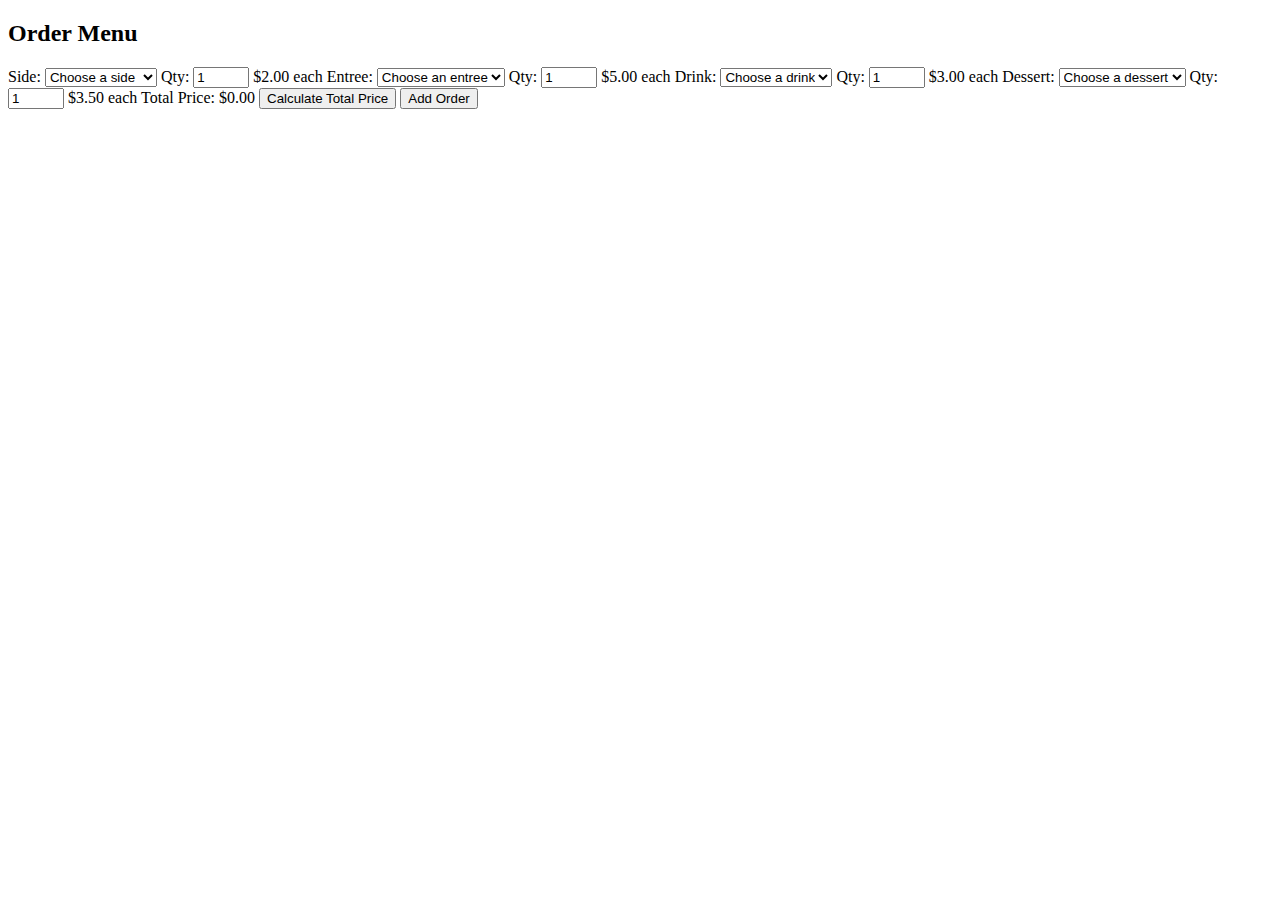
==== Form.html @ 28f5fe95 "Rename Form to Form.html" ====
<!DOCTYPE html>
 <h2>Order Menu</h2>
            <form id="menuForm">
                <label for="side">Side:</label>
                <select id="side" name="side">
                    <option value="">Choose a side</option>
                    <option value="Collard Greens">Collard Greens</option>
                    <option value="Potato Salad">Potato Salad</option>
                    <option value="Cornbread">Cornbread</option>
                </select>
                <label for="sideQty">Qty:</label>
                <input type="number" id="sideQty" name="sideQty" value="1" min="1" max="10">
                <span>$2.00 each</span>

                <label for="entree">Entree:</label>
                <select id="entree" name="entree">
                    <option value="">Choose an entree</option>
                    <option value="Cat Fish">Cat Fish</option>
                    <option value="Neck Bone">Neck Bone</option>
                    <option value="Fried Chicken">Fried Chicken</option>
                </select>
                <label for="entreeQty">Qty:</label>
                <input type="number" id="entreeQty" name="entreeQty" value="1" min="1" max="10">
                <span>$5.00 each</span>

                <label for="drink">Drink:</label>
                <select id="drink" name="drink">
                    <option value="">Choose a drink</option>
                    <option value="Fizzy Punch">Fizzy Punch</option>
                    <option value="Water">Water</option>
                    <option value="Sun Tea">Sun Tea</option>
                </select>
                <label for="drinkQty">Qty:</label>
                <input type="number" id="drinkQty" name="drinkQty" value="1" min="1" max="10">
                <span>$3.00 each</span>

                <label for="dessert">Dessert:</label>
                <select id="dessert" name="dessert">
                    <option value="">Choose a dessert</option>
                    <option value="Peach Cobbler">Peach Cobbler</option>
                    <option value="Apple Pie">Apple Pie</option>
                    <option value="Chocolate Cake">Chocolate Cake</option>
                </select>
                <label for="dessertQty">Qty:</label>
                <input type="number" id="dessertQty" name="dessertQty" value="1" min="1" max="10">
                <span>$3.50 each</span>

                <label for="totalPrice">Total Price:</label>
                <span id="totalPrice">$0.00</span>

                <input type="button" value="Calculate Total Price" onclick="calculateTotal()">
                <input type="button" value="Add Order" onclick="addOrder()">
                <ul id="orderList"></ul>
            </form>
</html>
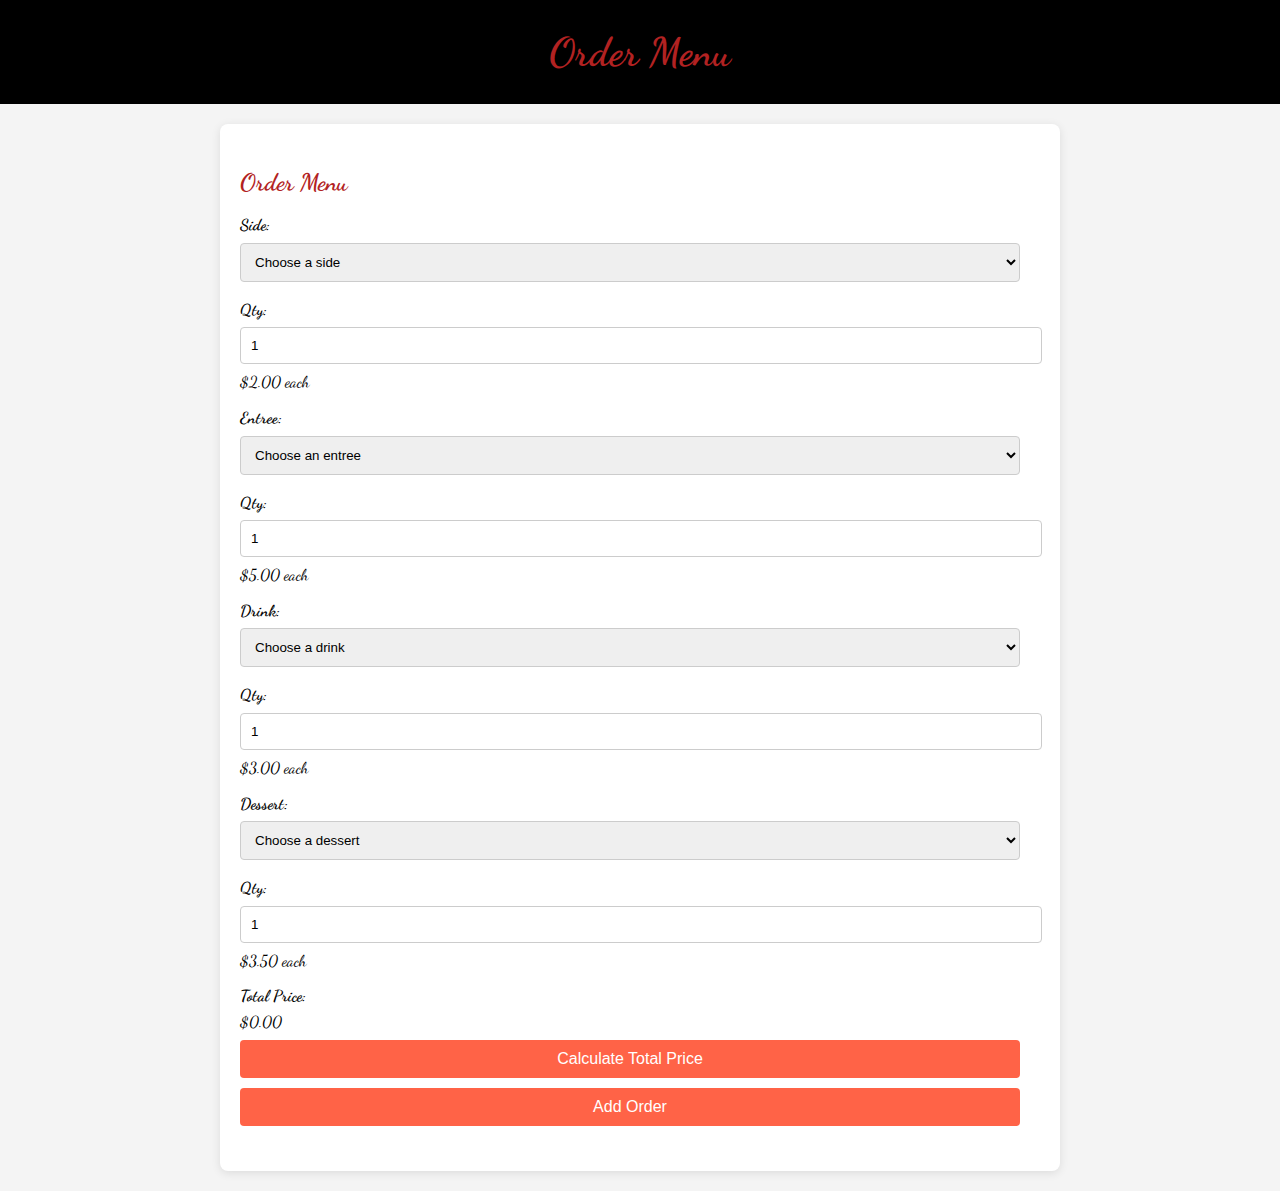
==== commit c81d1d03: "Update Form.html" ====
--- a/Form.html
+++ b/Form.html
@@ -1,5 +1,98 @@
 <!DOCTYPE html>
- <h2>Order Menu</h2>
+<html lang="en">
+<head>
+    <meta charset="UTF-8">
+    <meta name="viewport" content="width=device-width, initial-scale=1.0">
+    <title>Order Menu - My Portfolio</title>
+    <link href="https://fonts.googleapis.com/css2?family=Dancing+Script&display=swap" rel="stylesheet">
+    <style>
+        body {
+            font-family: 'Dancing Script', cursive; 
+            margin: 0;
+            padding: 0;
+            background-color: #f4f4f4; /* Light background color */
+            line-height: 1.6;
+        }
+        header {
+            background: #000000; /* Black background */
+            color: #b22222; /* Darker red (FireBrick) */
+            padding: 20px 0;
+            text-align: center;
+        }
+        h1 {
+            margin: 0;
+            font-size: 2.5em;
+        }
+        main {
+            max-width: 800px;
+            margin: 20px auto;
+            padding: 20px;
+            background: white;
+            border-radius: 8px;
+            box-shadow: 0 2px 10px rgba(0, 0, 0, 0.1);
+        }
+        section {
+            margin-bottom: 20px;
+        }
+        img {
+            max-width: 100%;
+            height: auto;
+            border-radius: 8px;
+            margin: 10px 0;
+        }
+        h2 {
+            color: #b22222; /* Darker red */
+            margin-bottom: 10px;
+        }
+        label {
+            font-weight: bold;
+            margin-top: 10px;
+            display: block; /* Ensure labels are displayed on their own line */
+        }
+        select, input[type="number"], input[type="button"] {
+            width: calc(100% - 20px);
+            padding: 10px;
+            margin: 5px 0;
+            border: 1px solid #ccc;
+            border-radius: 4px;
+        }
+        input[type="button"] {
+            background: #ff6347; /* Tomato color */
+            color: white;
+            cursor: pointer;
+            border: none;
+            font-size: 1em;
+        }
+        input[type="button"]:hover {
+            background: #e5533d; /* Darker tomato color */
+        }
+        #orderList {
+            margin-top: 20px;
+            list-style-type: none;
+            padding: 0;
+        }
+        #orderList li {
+            background: #f8f8f8;
+            padding: 10px;
+            border: 1px solid #ddd;
+            border-radius: 4px;
+            margin: 5px 0;
+        }
+        #discountInfo {
+            color: green; /* Color for discount info */
+            font-weight: bold;
+            margin-top: 10px;
+        }
+    </style>
+</head>
+<body>
+    <header>
+        <h1>Order Menu</h1>
+    </header>
+    
+    <main>
+        <section>
+            <h2>Order Menu</h2>
             <form id="menuForm">
                 <label for="side">Side:</label>
                 <select id="side" name="side">
@@ -47,9 +140,66 @@
 
                 <label for="totalPrice">Total Price:</label>
                 <span id="totalPrice">$0.00</span>
+                <div id="discountInfo" style="display: none;">Discount applied!</div> <!-- Discount info -->
 
                 <input type="button" value="Calculate Total Price" onclick="calculateTotal()">
                 <input type="button" value="Add Order" onclick="addOrder()">
                 <ul id="orderList"></ul>
             </form>
+        </section>
+    </main>
+
+    <script>
+        let totalPrice = 0.00;
+
+        function calculateTotal() {
+            const sidePrice = 2.00;
+            const entreePrice = 5.00;
+            const drinkPrice = 3.00;
+            const dessertPrice = 3.50;
+
+            const sideQty = parseInt(document.getElementById('sideQty').value);
+            const entreeQty = parseInt(document.getElementById('entreeQty').value);
+            const drinkQty = parseInt(document.getElementById('drinkQty').value);
+            const dessertQty = parseInt(document.getElementById('dessertQty').value);
+
+            totalPrice = sidePrice * sideQty + entreePrice * entreeQty + drinkPrice * drinkQty + dessertPrice * dessertQty;
+
+            // Check for discount - if any quantity is greater than 5, apply a 10% discount
+            const totalQty = sideQty + entreeQty + drinkQty + dessertQty;
+            const discount = totalQty > 5 ? totalPrice * 0.10 : 0; // 10% discount
+            totalPrice -= discount;
+
+            // Show total price on the document
+            document.getElementById('totalPrice').textContent = '$' + totalPrice.toFixed(2);
+
+            // Show discount information if applicable
+            document.getElementById('discountInfo').style.display = discount > 0 ? 'block' : 'none';
+        }
+
+        function addOrder() {
+            const side = document.getElementById('side').value;
+            const entree = document.getElementById('entree').value;
+            const drink = document.getElementById('drink').value;
+            const dessert = document.getElementById('dessert').value;
+
+            if (side === '' && entree === '' && drink === '' && dessert === '') {
+                alert('Please select at least one item to add to your order.');
+                return; // Prevent further execution
+            }
+
+            const sideQty = document.getElementById('sideQty').value || 0; // Default to 0 if not selected
+            const entreeQty = document.getElementById('entreeQty').value || 0;
+            const drinkQty = document.getElementById('drinkQty').value || 0;
+            const dessertQty = document.getElementById('dessertQty').value || 0;
+
+            const orderList = document.getElementById('orderList');
+            const orderItem = document.createElement('li');
+            orderItem.textContent = `Side: ${side} x${sideQty} - $${(2.00 * sideQty).toFixed(2)}, Entree: ${entree} x${entreeQty} - $${(5.00 * entreeQty).toFixed(2)}, Drink: ${drink} x${drinkQty} - $${(3.00 * drinkQty).toFixed(2)}, Dessert: ${dessert} x${dessertQty} - $${(3.50 * dessertQty).toFixed(2)}`;
+            orderList.appendChild(orderItem);
+
+            calculateTotal(); // Recalculate total price
+        }
+    </script>
+</body>
 </html>
